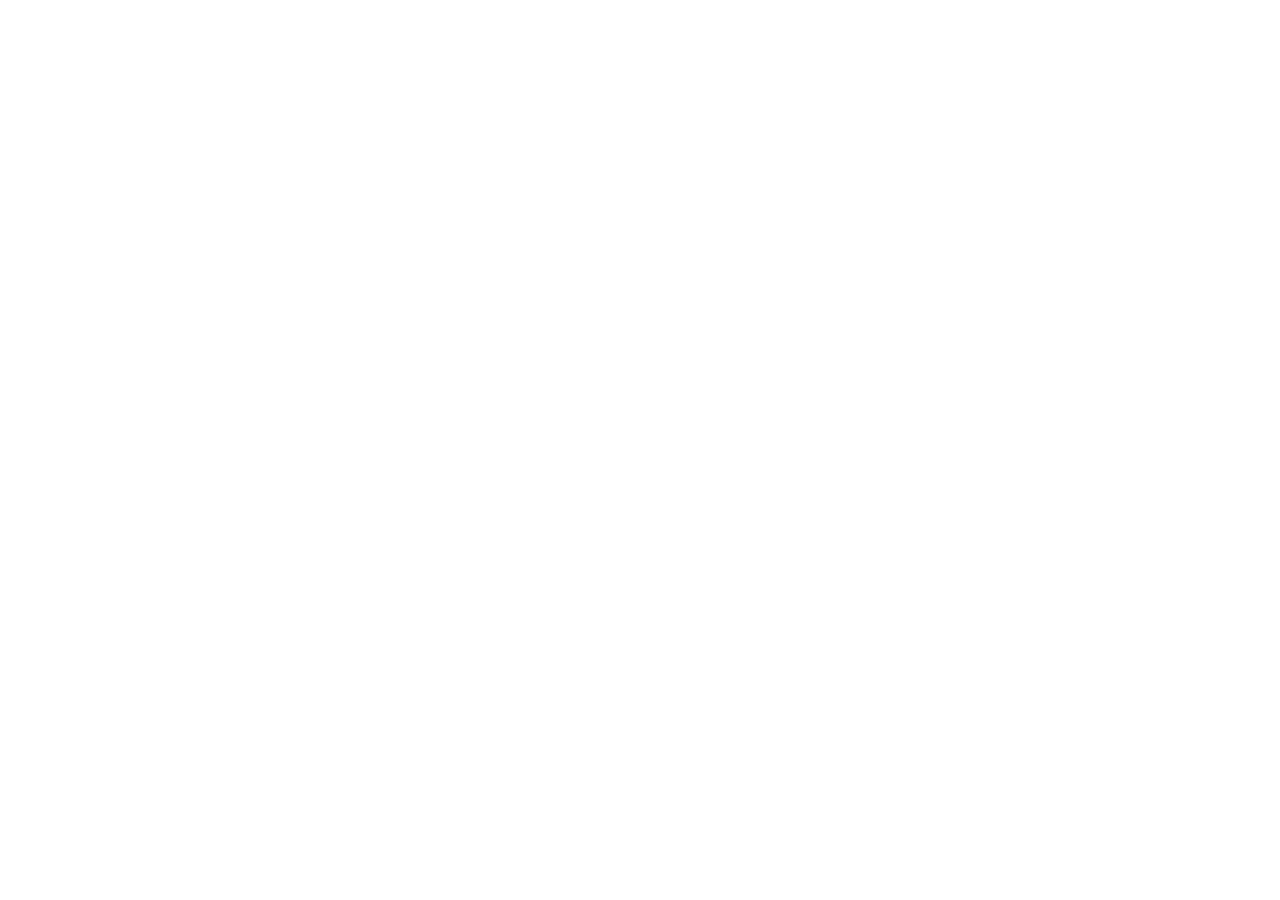
==== pages/chat/chat.html @ ca7545fe "start project" ====
<!DOCTYPE html>
<html lang="en">
<head>
    <meta charset="UTF-8">
    <meta name="viewport" content="width=device-width, initial-scale=1.0">
    <title>chat</title>
    <link rel="stylesheet" href="chat.css">
</head>
<body>
    
</body>
</html>
---- pages/chat/chat.css ----
*{
    margin: 0;
    padding: 0;
    box-sizing: border-box;
}
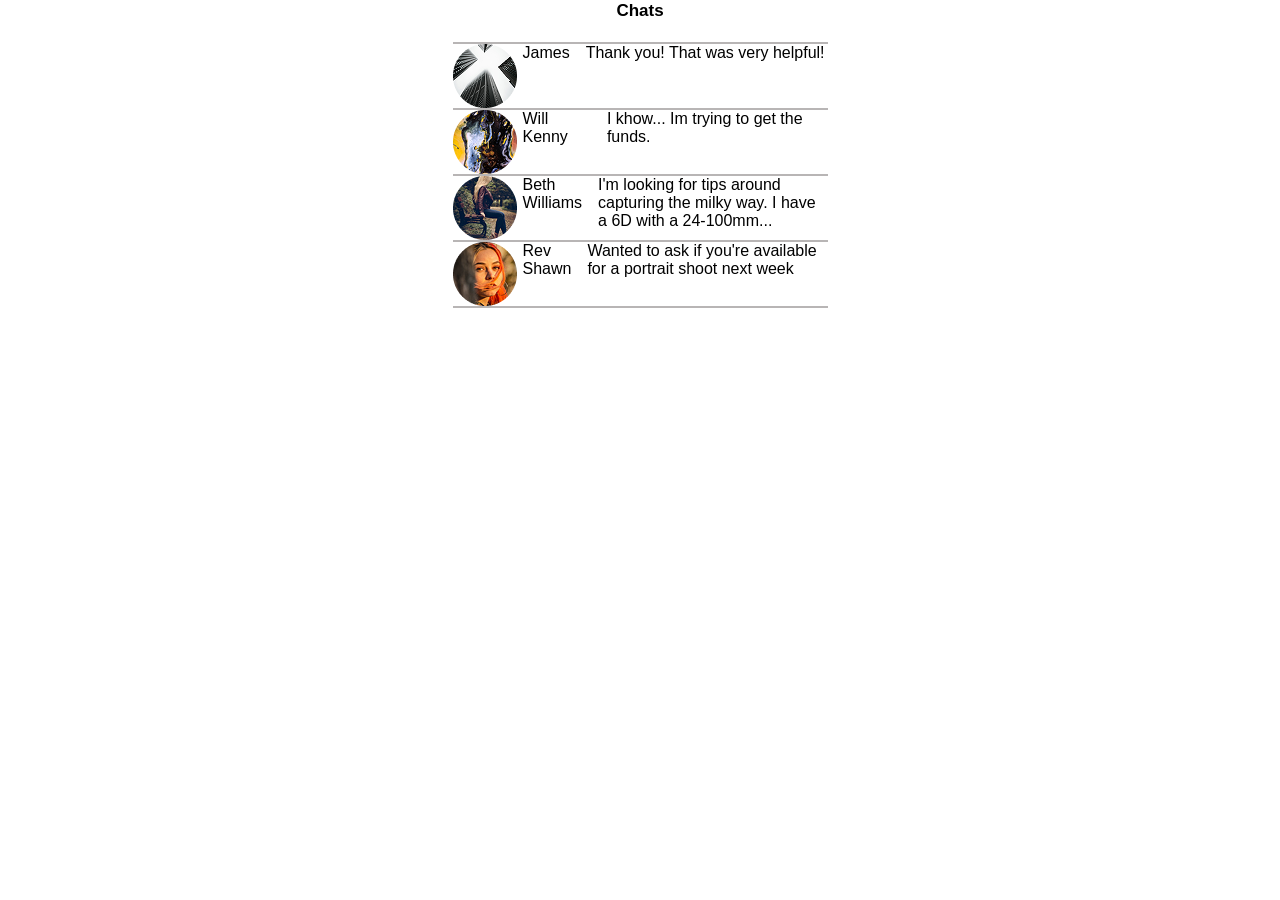
==== commit 07b0add2: "make chat page" ====
--- a/pages/chat/chat.html
+++ b/pages/chat/chat.html
@@ -1,12 +1,69 @@
 <!DOCTYPE html>
 <html lang="en">
+
 <head>
     <meta charset="UTF-8">
     <meta name="viewport" content="width=device-width, initial-scale=1.0">
     <title>chat</title>
     <link rel="stylesheet" href="chat.css">
 </head>
+
 <body>
-    
+    <header class="header">
+        <h2>Chats</h2>
+    </header>
+
+    <main>
+
+        <div class="chat">
+            <img src="Ellipse.png" alt="James">
+            <div class="info-container">
+                <p> James</p>
+                <p>
+                    Thank you! That was very helpful!
+                </p>
+            </div>
+
+        </div>
+
+
+        <div class="chat">
+            <img src="Ellipse (3).png" alt="Will Kenny">
+            <div class="info-container">
+                <P>Will Kenny</P>
+                <P>
+                    I khow... Im trying to get the funds.
+                </P>
+
+            </div>
+
+        </div>
+        <div class="chat">
+            <img src="Ellipse (1).png" alt="Beth Williams">
+            <div class="info-container">
+                <P>Beth Williams</P>
+                <P>
+                    I'm looking for tips around capturing
+                    the milky way. I have a 6D with a 24-100mm... </P>
+            </div>
+
+
+        </div>
+        <div class="chat">
+            <img src="Ellipse (2).png" alt="Rev Shawn">
+            <div class="info-container">
+                <P>Rev Shawn</P>
+            <P>
+                Wanted to ask if you're available for a portrait shoot next week
+            </P>
+            </div>
+            
+        </div>
+
+
+
+
+    </main>
 </body>
+
 </html>
--- a/pages/chat/chat.css
+++ b/pages/chat/chat.css
@@ -2,4 +2,44 @@
     margin: 0;
     padding: 0;
     box-sizing: border-box;
-}+}
+body{
+    margin: 0;
+    background-color: white;
+    font-family: Verdana, Geneva, Tahoma, sans-serif;
+     width: 375px;
+     margin: auto;
+}
+.header h2 {
+    text-align: center;
+    font-size: 17px;
+    line-height: 22px;
+    font-weight: 600;
+    /* width: 175px;
+    height: 44px; */
+    /* top: 44px;
+    left: 100px; */
+} 
+.header{
+   
+    height: 44px;
+    border-bottom: 2px solid rgb(184, 181, 181);
+
+}
+.chat{
+    display:flex;
+    gap: 6px;
+    width: 375px;
+     border-bottom: 2px solid rgb(184, 181, 181);
+
+
+
+
+}
+.info-container{
+    display: flex;
+    gap: 16px;
+    
+
+
+}
